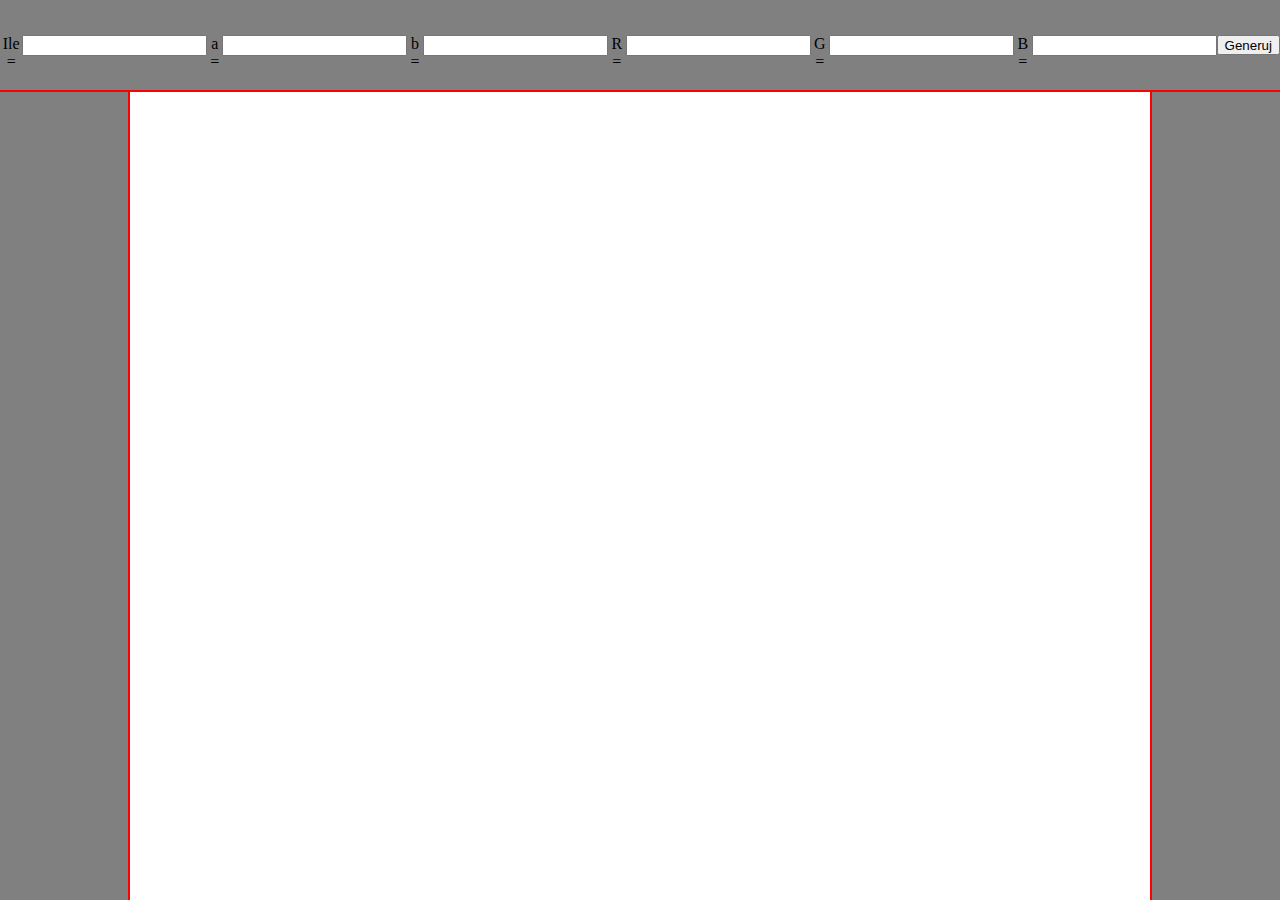
==== TURBO SPREZARKA/index.html @ 201f3cae "mam dosc" ====
<!DOCTYPE html>
<html lang="en">
<head>
    <meta charset="UTF-8">
    <meta name="viewport" content="width=device-width, initial-scale=1.0">
    <title>Document</title>
    <link rel="stylesheet" href="style.css">
</head>
<body>
    <div class="gora">
        <label for="ilosc">Ile = </label>
        <input type="number" id="ilosc" name="ilosc">
        <label for="wys">a = </label>
        <input type="number" id="wys" name="wys">
        <label for="szer">b = </label>
        <input type="number" id="szer" name="szer">
        <label for="r" >R = </label>
        <input type="number" id="r" name="r">
        <label for="g">G = </label>
        <input type="number" id="g" name="g">
        <label for="b">B = </label>
        <input type="number"  id="b" name="b">
        <button onclick="wyswietl()">Generuj</button>
    </div>
    <div class="flex">
        <div class="lewo"></div>
        <div id="srodek"></div>
        <div class="prawo"></div>
    </div>
</body>
<script>
    function wyswietl() {
        var ilosc = document.getElementById("ilosc").value;
        var szer = document.getElementById("szer").value;
        var wys = document.getElementById("wys").value;
        var r = document.getElementById("r").value;
        var g = document.getElementById("g").value;
        var b = document.getElementById("b").value;
    

        document.getElementById("srodek").textContent = " ";
        for (var i = 0; i < ilosc; i++) {
        if (r != 255) {
            r++;
        }
        if (g != 255) {
            g++;
        }
        if (b != 255) {
            b++;
        }
        var kwadrat = document.createElement('div');
        kwadrat.style.width = szer + 'px';
        kwadrat.style.height = wys + 'px';
        kwadrat.style.borderColor = 'black';
        kwadrat.style.borderStyle = 'solid';
        kwadrat.style.borderWidth = 2 + 'px';
        
        kwadrat.style.backgroundColor = 'rgb(' + r + ',' + g + ',' + b + ')';
        kwadrat.textContent = i + 1;
        srodek.appendChild(kwadrat);
        }
    }

</script>
</html>
---- TURBO SPREZARKA/style.css ----
body, html{
    margin: 0;
    padding: 0;
    width: 100vw;
    height: 100vh;
}
.flex{
    display: flex;
}
.gora{
    height: calc(10vh - 35px);
    width: 100vw;
    padding-top: 35px;
    display: flex;
    text-align: center;
    justify-content: space-around;
    border-bottom: 2px red solid;
    background-color: gray;
}
.gora input{
    height: 15px;
}
.gora button{
    height: 20px;
}
.lewo{
    height: calc(90vh - 2px);
    width: 10%;
    border-right: 2px red solid;
    background-color: gray;
}
#srodek{
    height: calc(90vh - 2px);
    display: flex;
    flex-wrap: wrap;
    justify-content: center;
    width: 80vw;
    display: flex;
    overflow-y: scroll;
    max-width: 80vw;
}
.prawo{
    width: 10%;
    height: calc(90vh - 2px);
    border-left: 2px red solid;
    background-color: gray;
}
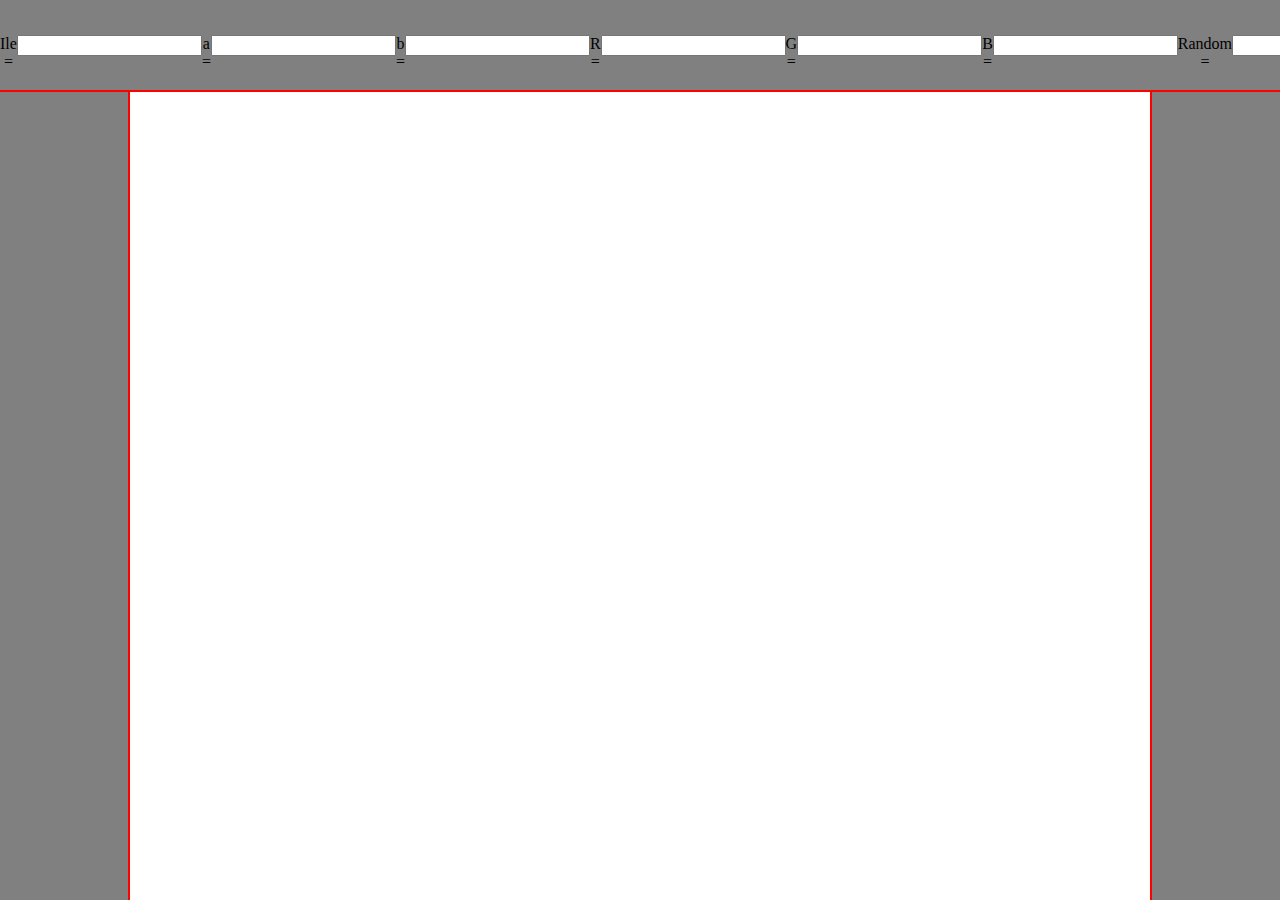
==== commit e0027f4f: "trojkoty" ====
--- a/TURBO SPREZARKA/index.html
+++ b/TURBO SPREZARKA/index.html
@@ -15,20 +15,26 @@
         <label for="szer">b = </label>
         <input type="number" id="szer" name="szer">
         <label for="r" >R = </label>
-        <input type="number" id="r" name="r">
+        <input type="number" id="r" name="r" max="255" >
         <label for="g">G = </label>
-        <input type="number" id="g" name="g">
+        <input type="number" id="g" name="g" max="255">
         <label for="b">B = </label>
-        <input type="number"  id="b" name="b">
+        <input type="number"  id="b" name="b" max="255">
+        <label for="random">Random = </label>
+        <input type="number"  id="random" name="random">
+        <label for="t">▲ = </label>
+        <input type="checkbox"  id="t" name="t">
         <button onclick="wyswietl()">Generuj</button>
     </div>
     <div class="flex">
-        <div class="lewo"></div>
+        <div id="lewo"></div>
         <div id="srodek"></div>
         <div class="prawo"></div>
     </div>
 </body>
 <script>
+    
+
     function wyswietl() {
         var ilosc = document.getElementById("ilosc").value;
         var szer = document.getElementById("szer").value;
@@ -36,29 +42,44 @@
         var r = document.getElementById("r").value;
         var g = document.getElementById("g").value;
         var b = document.getElementById("b").value;
-    
+        var t = document.getElementById("t");
+        var random = document.getElementById("random").value;
+        let rdm = Math.floor(Math.random() * ilosc) + 1;
+        console.log(rdm)
+        if (rdm == random) {
+            alert("Wygrales")
+        }
 
         document.getElementById("srodek").textContent = " ";
-        for (var i = 0; i < ilosc; i++) {
-        if (r != 255) {
-            r++;
-        }
-        if (g != 255) {
-            g++;
-        }
-        if (b != 255) {
-            b++;
-        }
+        let licznik = 0;
+        for (var i = 0; i < ilosc; i++, r++, g++, b++) {
         var kwadrat = document.createElement('div');
+        var trojkot = document.createElement('div');
         kwadrat.style.width = szer + 'px';
         kwadrat.style.height = wys + 'px';
         kwadrat.style.borderColor = 'black';
         kwadrat.style.borderStyle = 'solid';
         kwadrat.style.borderWidth = 2 + 'px';
-        
         kwadrat.style.backgroundColor = 'rgb(' + r + ',' + g + ',' + b + ')';
-        kwadrat.textContent = i + 1;
+        kwadrat.textContent = i+1;
+        if (i%7 == 0){
+            kwadrat.style.borderRadius = "100%";
+            licznik++;
+        }
+        if (t.checked == true) {
+            if (i%2 == 0) {
+                if (i%7 != 0){
+                    trojkot.style.clipPath = "polygon(50% 0%, 0% 100%, 100% 100%)" 
+                    trojkot.style.backgroundColor = 'rgb(' + r + ',' + g + ',' + b + ')';
+                    trojkot.style.borderColor = 'black';
+                    trojkot.style.borderStyle = 'solid';
+                    trojkot.style.borderWidth = 2 + 'px';
+                    kwadrat.appendChild(trojkot); 
+                }
+            }
+        }
         srodek.appendChild(kwadrat);
+        document.getElementById("lewo").textContent = licznik;
         }
     }
 
--- a/TURBO SPREZARKA/style.css
+++ b/TURBO SPREZARKA/style.css
@@ -23,7 +23,7 @@
 .gora button{
     height: 20px;
 }
-.lewo{
+#lewo{
     height: calc(90vh - 2px);
     width: 10%;
     border-right: 2px red solid;
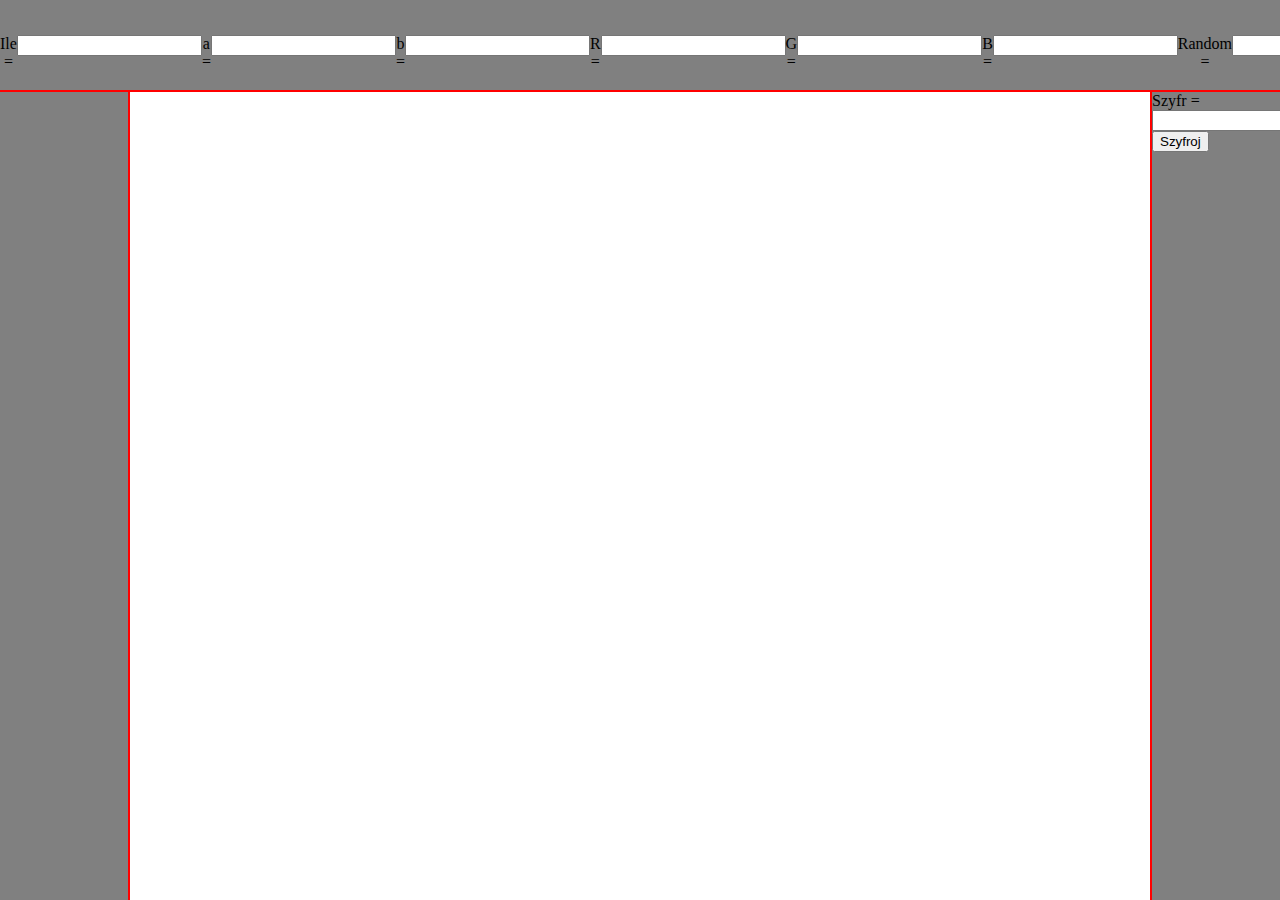
==== commit 674289cd: "trojkoty" ====
--- a/TURBO SPREZARKA/index.html
+++ b/TURBO SPREZARKA/index.html
@@ -29,11 +29,26 @@
     <div class="flex">
         <div id="lewo"></div>
         <div id="srodek"></div>
-        <div class="prawo"></div>
+        <div class="prawo">
+            <label for="szyfr">Szyfr = </label>
+            <input type="text" id="szyfr" name="szyfr">
+            <button onclick="szyfr()">Szyfroj</button>
+        </div>
     </div>
 </body>
 <script>
     
+    function szyfr(){
+        var szyfr = document.getElementById("szyfr").value;
+        let charCodeArr = [szyfr];
+    
+        for(let i = 0; i < szyfr.length; i++){
+            let code = charCodeArr.charCodeAt(i);
+            charCodeArr.push(code);
+        }
+    
+        return charCodeArr;
+    }
 
     function wyswietl() {
         var ilosc = document.getElementById("ilosc").value;
@@ -70,10 +85,10 @@
             if (i%2 == 0) {
                 if (i%7 != 0){
                     trojkot.style.clipPath = "polygon(50% 0%, 0% 100%, 100% 100%)" 
-                    trojkot.style.backgroundColor = 'rgb(' + r + ',' + g + ',' + b + ')';
-                    trojkot.style.borderColor = 'black';
-                    trojkot.style.borderStyle = 'solid';
-                    trojkot.style.borderWidth = 2 + 'px';
+                    trojkot.style.width = 50 + '%';
+                    trojkot.style.height = 50 + '%';
+                    trojkot.style.backgroundColor = 'black';
+                    trojkot.style.margin = "auto"
                     kwadrat.appendChild(trojkot); 
                 }
             }
